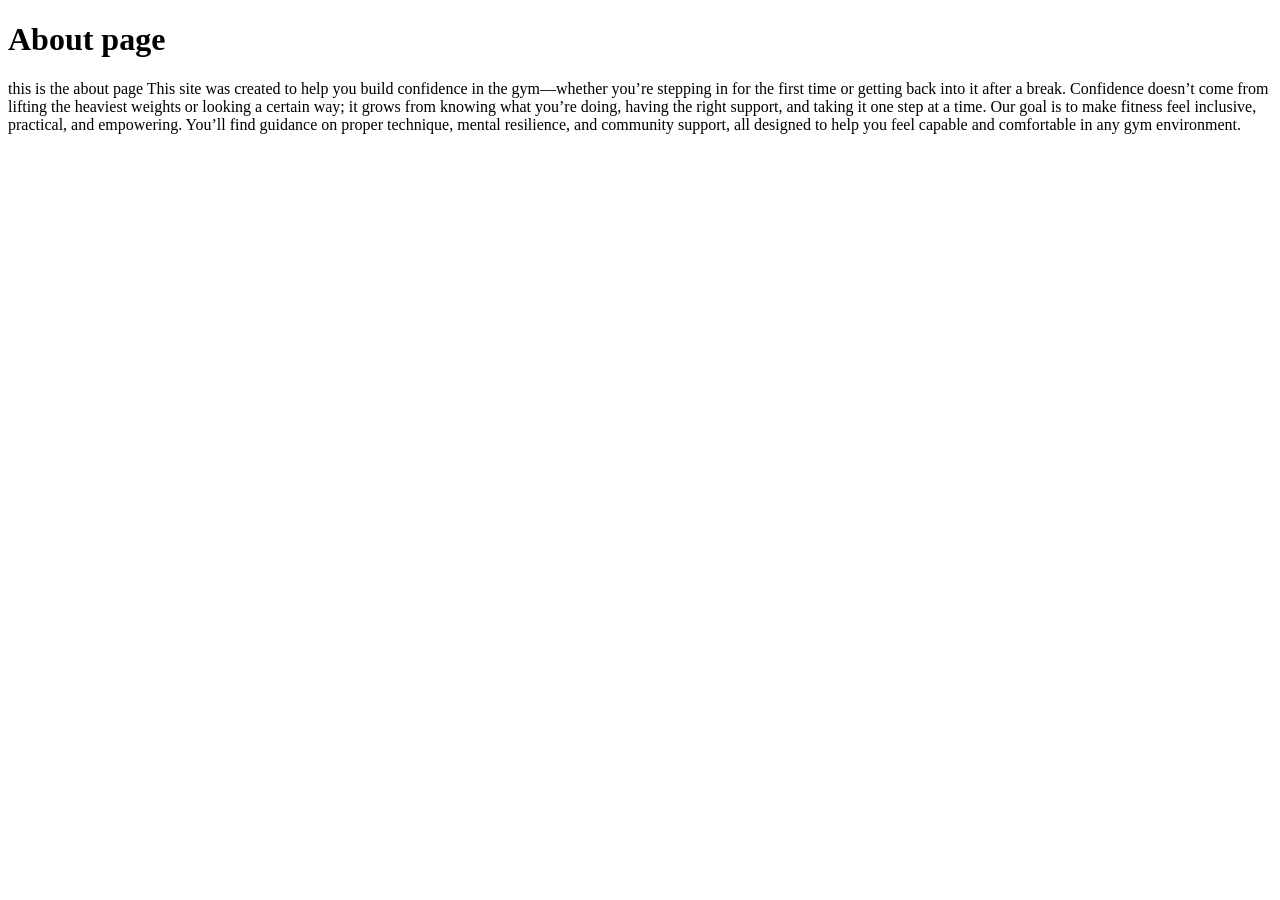
==== about.html @ 491bd15e "first commit" ====
<!DOCTYPE html>
<html>

<head>
    <title>About</title>
</head>

<body>
    <h1>About page</h1>
    <P>this is the about page
        This site was created to help you build confidence in the gym—whether you’re stepping in for the first time or getting back into it after a break. Confidence doesn’t come from lifting the heaviest weights or looking a certain way; it grows from knowing what you’re doing, having the right support, and taking it one step at a time.

        Our goal is to make fitness feel inclusive, practical, and empowering. You’ll find guidance on proper technique, mental resilience, and community support, all designed to help you feel capable and comfortable in any gym environment.
    </P>

    
</body>
</html>
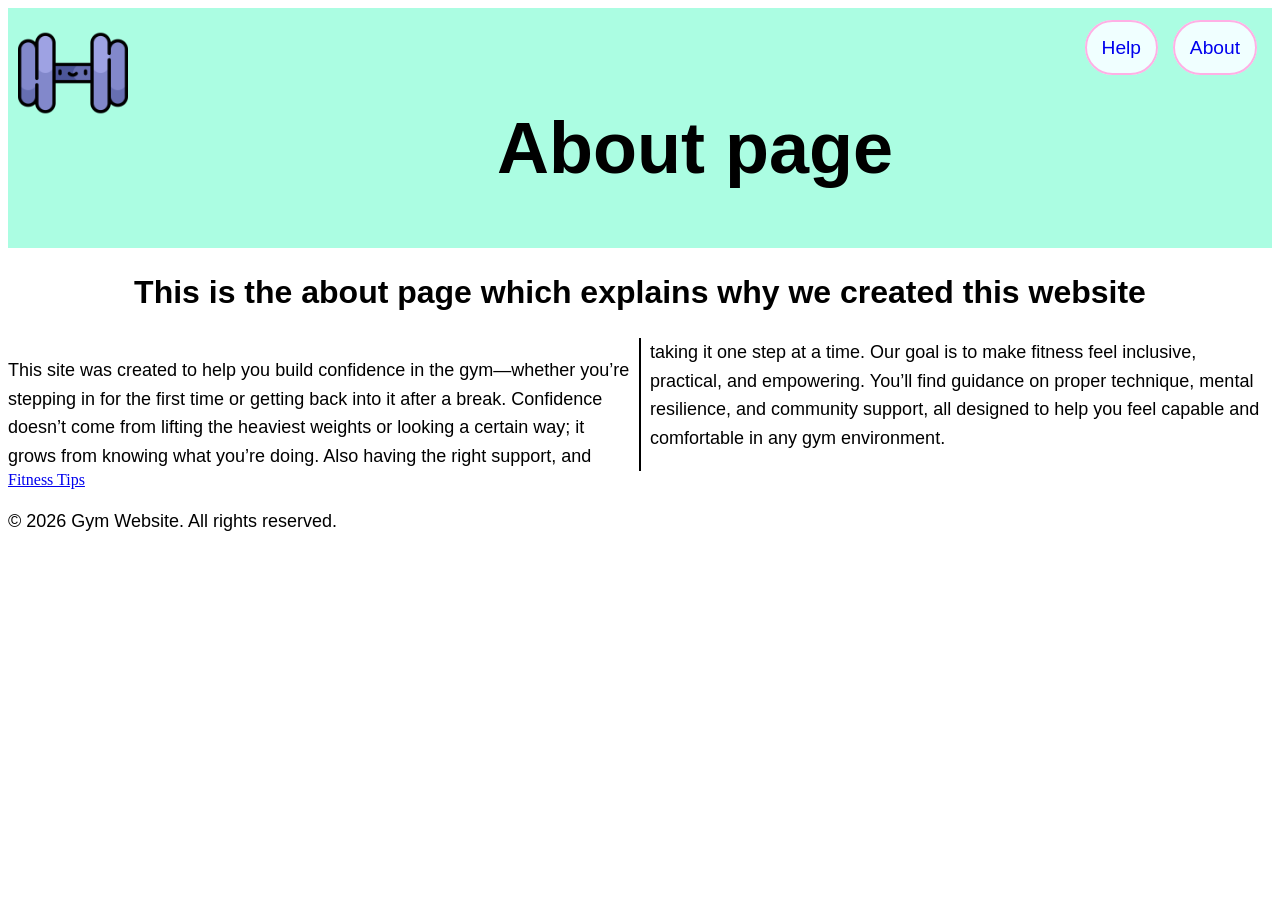
==== commit 0badfecc: "Added info pages to site" ====
--- a/about.html
+++ b/about.html
@@ -2,17 +2,45 @@
 <html>
 
 <head>
+    <meta charset="UTF-8">
+    <meta name="viewport" content="width=device-width, initial-scale=1.0">
+    <meta name="description" content="gym project HTML5 structure">
     <title>About</title>
+    <link rel="stylesheet" href="styles/style.css">
+    <link rel="icon" type="image/png" href="template_section/footer">
+     <link rel="icon" type="image/png" href="images/dumbell icon.png">
 </head>
 
 <body>
-    <h1>About page</h1>
-    <P>this is the about page
-        This site was created to help you build confidence in the gym—whether you’re stepping in for the first time or getting back into it after a break. Confidence doesn’t come from lifting the heaviest weights or looking a certain way; it grows from knowing what you’re doing, having the right support, and taking it one step at a time.
+    <header>
+        <a href="index.html"><img class="logo" src="images/dumbell icon.png" alt="dumbell"></a>
+        <nav>
+            <ul>
+                <li id="active"> <a href="help.html">Help</a></li>
+                <li><a href="about.html">About</a></li>
+            </ul>
+        </nav>
+        <h1>About page</h1>
+    </header>
+    <section>
+        <h2>This is the about page which explains why we created this website</h2>
 
-        Our goal is to make fitness feel inclusive, practical, and empowering. You’ll find guidance on proper technique, mental resilience, and community support, all designed to help you feel capable and comfortable in any gym environment.
-    </P>
+         <div class="columns">
+    <p>This site was created to help you build confidence in the gym—whether you’re stepping in for the first time or
+        getting back into it after a break. Confidence doesn’t come from lifting the heaviest weights or looking a
+        certain way; it grows from knowing what you’re doing.
+         Also having the right support, and taking it one step at a
+        time. Our goal is to make fitness feel inclusive, practical, and empowering. You’ll find guidance on proper technique,
+        mental resilience, and community support, all designed to help you feel capable and comfortable in any gym
+        environment.
+    </p>
+    </section>
+    <a href="https://www.nhs.uk/live-well/exercise/" target="_blank">
+  Fitness Tips
+</a>
+<footer>
+  <p>&copy; 2026 Gym Website. All rights reserved.</p>
+</footer>
+</body>
 
-    
-</body>
-</html>
+</html>
--- a/styles/style.css
+++ b/styles/style.css
@@ -0,0 +1,267 @@
+h1{
+    text-align: center;
+    font-size: 450%;
+    font-family: Arial, Helvetica, sans-serif;
+
+}
+h2{
+    text-align: center;
+    font-size: xx-large;
+    font-family: Arial, Helvetica, sans-serif;
+}
+.logo{
+   float: left;
+    width: 110px;
+    border-radius: 20px; 
+    
+}
+header{
+    background-color: rgb(171, 253, 226);
+    padding: 10px;
+}
+nav ul{
+    text-align: right;
+    font-size: 1.2em;
+
+}
+
+nav ul li {
+    display:inline;
+    background-color:azure;
+    padding:15px;
+    margin: 5px;
+    border: 2px solid rgb(255, 176, 229);
+    border-radius: 40px;
+}
+nav ul li a{
+    font-family: Arial, Helvetica, sans-serif;
+    text-decoration: none;
+}
+nav ul li:hover 
+{
+    background-color: rgb(255, 176, 229);
+    opacity: 50%;
+}
+.images{
+    float: left;
+    width: 350px;
+    border-radius: 10px;
+}
+.photogym{
+     float: right;
+    width: 350px;
+    border-radius: 10px;
+}
+.gymimage{
+    width: 350px;
+    border-radius: 10px;
+}
+.card {
+  box-shadow: 0 4px 8px 0 rgba(0,0,0,0.2);
+  transition: 0.3s;
+  width: 40%;
+}
+
+.card:hover {
+  box-shadow: 0 11px 30px 0 rgba(0,0,0,0.2);
+}
+
+.container {
+  padding: 2px 16px;
+}
+
+
+.cards-section {
+  padding: 1rem;
+}
+
+
+.cards-container {
+  display: flex;
+  gap: 1rem;           /* space between cards (adjust as needed) */
+  align-items: stretch;  /* ensure equal height cards if images differ */
+  justify-content: center; /* center the row (optional) */
+  flex-wrap: nowrap;     /* keep them on a single line; remove to allow wrapping on small screens */
+}
+
+/* Card styling (adjust as needed) */
+.card {
+  flex: 0 0 30%;          /* each card takes 30% of the row (adjust width as needed) */
+  border: 1px solid #ddd;
+  border-radius: 8px;
+  overflow: hidden;
+  background: #fff;
+  display: flex;
+  flex-direction: column;
+}
+
+.card img {
+  width: 100%;
+  height: auto;
+  display: block;
+}
+
+.card .container {
+  padding: 0.5rem 1rem;
+}
+
+.cards-container {
+  display: flex;
+  gap: 1rem;
+  align-items: stretch;
+  justify-content: center;
+  flex-wrap: wrap;         /* allow wrapping on small screens */
+}
+
+.card {
+  flex: 1 1 calc(33.333% - 1rem); /* three per row with gaps */
+  min-width: 240px;               /* prevent cards from becoming too narrow */
+}
+
+/* Card layout (adjust existing rules if you have them) */
+.cards-section {
+  padding: 1rem;
+}
+
+.cards-container {
+  display: flex;
+  gap: 1rem;
+  align-items: stretch;
+  justify-content: center;
+  flex-wrap: wrap; /* allow wrapping on small screens */
+}
+
+.card {
+  display: flex;
+  flex-direction: column;
+  width: 30%;
+  min-width: 240px;
+  border: 1px solid #ddd;
+  border-radius: 8px;
+  overflow: hidden;
+  background: #fff;
+  /* Ensure consistent height if content changes later */
+  height: 420px; /* optional fixed height; adjust as needed */
+}
+
+.card-header {
+  height: 15%;         /* top area for text */
+  display: flex;
+  align-items: center;
+  justify-content: center;
+  padding: 0.5rem;
+  background: #f7f7f7;
+}
+
+.card-header h3 {
+  margin: 0;
+  font-size: 1.1rem;
+  text-align: center;
+}
+
+.card-image {
+  height: 85%;           /* remaining space for the image */
+  width: 100%;
+  overflow: hidden;
+}
+
+.card-image img {
+  width: 100%;
+  height: 100%;
+  object-fit: cover;       /* fill the area without distortion */
+  display: block;
+}
+
+.columns {
+  column-count: 2;
+  column-gap: 20px;
+  column-rule: 2px solid black;
+}
+
+p {
+  font-family: Arial, Helvetica, sans-serif;
+  font-size: 18px;
+  line-height: 1.6;
+}
+
+.media-row {
+  display: flex;
+  justify-content: space-between;
+  gap: 20px;
+  margin-top: 20px;
+}
+
+.media-row iframe {
+  width: 48%;
+  height:315px;
+  border: none;
+}
+
+.communication {
+  background-image: url("../images/weightgym.jpg");
+  background-size: cover;
+  background-repeat: no-repeat;
+  background-position: center;
+  min-height: 100vh;
+}
+
+.gym-table {
+  width: 70%;
+  margin: auto;
+  border-collapse: collapse;
+  background-color: white;
+}
+
+.gym-table th {
+  background-color: rgb(171, 253, 226);;
+  color: rgb(0, 0, 0);
+}
+
+.gym-table th, .gym-table td {
+  border: 1px solid black;
+  padding: 8px;
+  text-align: center;
+}
+.gym-list {
+  background-color: white;
+  display: inline-block;
+  padding:10px;
+  border-radius: 8px;
+}
+.gym-image {
+  float: left;
+  width: 200px;
+  margin-right: 15px;
+}
+
+.text-box {
+  background-color: rgba(255, 255, 255, 0.85);
+  padding: 15px;
+  border-radius: 8px;
+}
+.contact-form {
+  background-color: white;
+  padding: 20px;
+  width: 300px;
+  margin: 40px auto;   /* centers it nicely */
+  border-radius: 10px;
+  text-align: left;
+}
+
+.contact-form input,
+.contact-form textarea {
+  width: 100%;
+  margin-top: 5px;
+  margin-bottom: 10px;
+}
+
+.required {
+  color: red;
+}
+
+h4 {
+    text-align: center;
+    font-size: 240%;
+    font-family: Arial, Helvetica, sans-serif;
+}
+
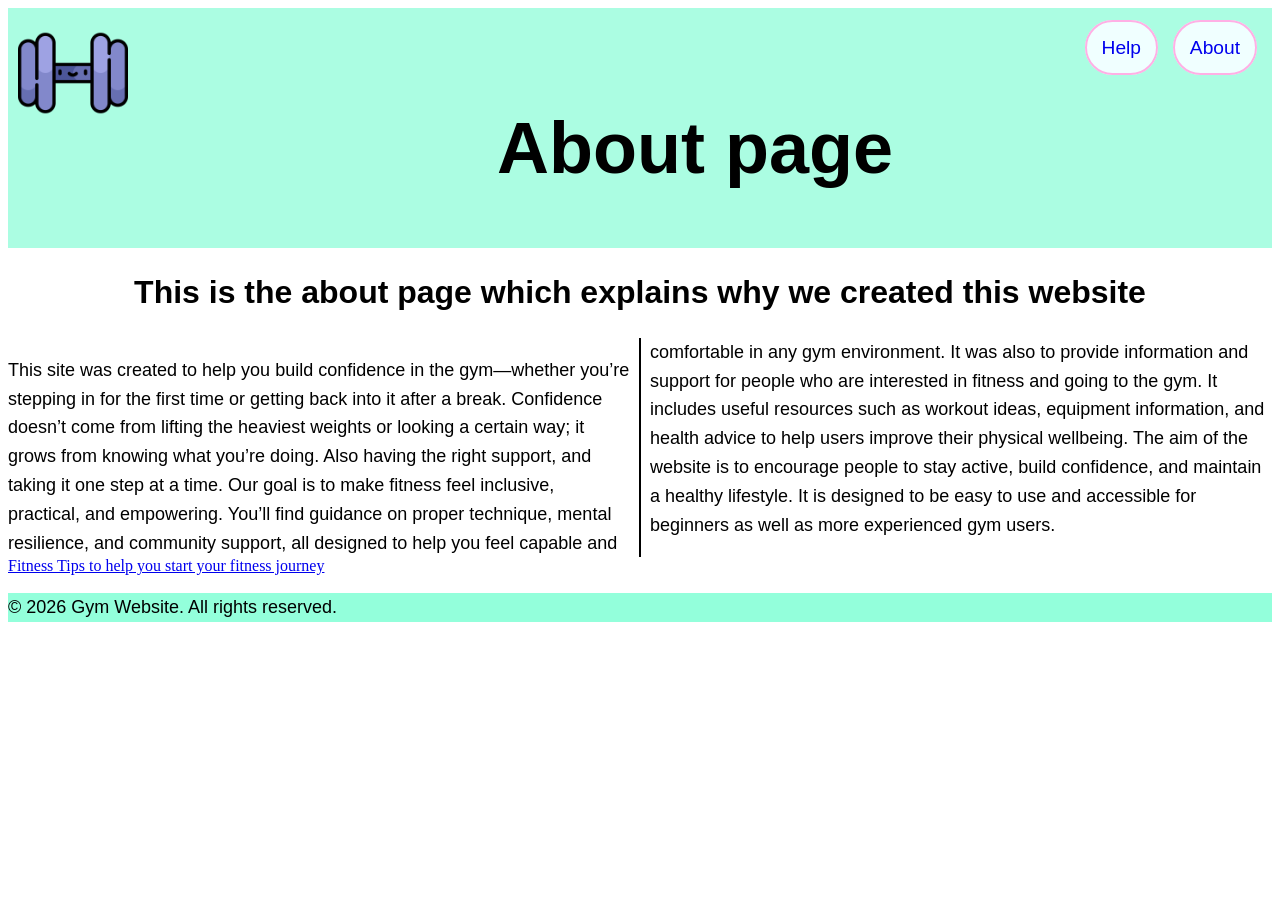
==== commit 04fce28e: "Add files via upload" ====
--- a/about.html
+++ b/about.html
@@ -1,46 +1,50 @@
-<!DOCTYPE html>
-<html>
-
-<head>
-    <meta charset="UTF-8">
-    <meta name="viewport" content="width=device-width, initial-scale=1.0">
-    <meta name="description" content="gym project HTML5 structure">
-    <title>About</title>
-    <link rel="stylesheet" href="styles/style.css">
-    <link rel="icon" type="image/png" href="template_section/footer">
-     <link rel="icon" type="image/png" href="images/dumbell icon.png">
-</head>
-
-<body>
-    <header>
-        <a href="index.html"><img class="logo" src="images/dumbell icon.png" alt="dumbell"></a>
-        <nav>
-            <ul>
-                <li id="active"> <a href="help.html">Help</a></li>
-                <li><a href="about.html">About</a></li>
-            </ul>
-        </nav>
-        <h1>About page</h1>
-    </header>
-    <section>
-        <h2>This is the about page which explains why we created this website</h2>
-
-         <div class="columns">
-    <p>This site was created to help you build confidence in the gym—whether you’re stepping in for the first time or
-        getting back into it after a break. Confidence doesn’t come from lifting the heaviest weights or looking a
-        certain way; it grows from knowing what you’re doing.
-         Also having the right support, and taking it one step at a
-        time. Our goal is to make fitness feel inclusive, practical, and empowering. You’ll find guidance on proper technique,
-        mental resilience, and community support, all designed to help you feel capable and comfortable in any gym
-        environment.
-    </p>
-    </section>
-    <a href="https://www.nhs.uk/live-well/exercise/" target="_blank">
-  Fitness Tips
-</a>
-<footer>
-  <p>&copy; 2026 Gym Website. All rights reserved.</p>
-</footer>
-</body>
-
+<!DOCTYPE html>
+<html>
+
+<head>
+    <meta charset="UTF-8">
+    <meta name="viewport" content="width=device-width, initial-scale=1.0">
+    <meta name="description" content="gym project HTML5 structure">
+    <title>About</title>
+    <link rel="stylesheet" href="styles/style.css">
+    <link rel="icon" type="image/png" href="template_section/footer">
+     <link rel="icon" type="image/png" href="images/dumbell icon.png">
+</head>
+
+<body>
+    <header>
+        <a href="index.html"><img class="logo" src="images/dumbellicon.png" alt="dumbell"></a>
+        <nav>
+            <ul>
+                <li id="active"> <a href="help.html">Help</a></li>
+                <li><a href="about.html">About</a></li>
+            </ul>
+        </nav>
+        <h1>About page</h1>
+    </header>
+    <section>
+        <h2>This is the about page which explains why we created this website</h2>
+
+         <div class="columns">
+    <p>This site was created to help you build confidence in the gym—whether you’re stepping in for the first time or
+        getting back into it after a break. Confidence doesn’t come from lifting the heaviest weights or looking a
+        certain way; it grows from knowing what you’re doing.
+         Also having the right support, and taking it one step at a
+        time. Our goal is to make fitness feel inclusive, practical, and empowering. You’ll find guidance on proper technique,
+        mental resilience, and community support, all designed to help you feel capable and comfortable in any gym
+        environment.
+        It was also to provide information and support for people who are interested in fitness and going to the gym. It includes useful resources such as workout ideas, equipment information, and health advice to help users improve their physical wellbeing.
+
+The aim of the website is to encourage people to stay active, build confidence, and maintain a healthy lifestyle. It is designed to be easy to use and accessible for beginners as well as more experienced gym users.
+
+    </p>
+    </section>
+    <a href="https://www.nhs.uk/live-well/exercise/" target="_blank">
+  Fitness Tips to help you start your fitness journey
+</a>
+<footer class="footer">
+  <p>&copy; 2026 Gym Website. All rights reserved.</p>
+</footer>
+</body>
+
 </html>
--- a/styles/style.css
+++ b/styles/style.css
@@ -1,267 +1,275 @@
-h1{
-    text-align: center;
-    font-size: 450%;
-    font-family: Arial, Helvetica, sans-serif;
-
-}
-h2{
-    text-align: center;
-    font-size: xx-large;
-    font-family: Arial, Helvetica, sans-serif;
-}
-.logo{
-   float: left;
-    width: 110px;
-    border-radius: 20px; 
-    
-}
-header{
-    background-color: rgb(171, 253, 226);
-    padding: 10px;
-}
-nav ul{
-    text-align: right;
-    font-size: 1.2em;
-
-}
-
-nav ul li {
-    display:inline;
-    background-color:azure;
-    padding:15px;
-    margin: 5px;
-    border: 2px solid rgb(255, 176, 229);
-    border-radius: 40px;
-}
-nav ul li a{
-    font-family: Arial, Helvetica, sans-serif;
-    text-decoration: none;
-}
-nav ul li:hover 
-{
-    background-color: rgb(255, 176, 229);
-    opacity: 50%;
-}
-.images{
-    float: left;
-    width: 350px;
-    border-radius: 10px;
-}
-.photogym{
-     float: right;
-    width: 350px;
-    border-radius: 10px;
-}
-.gymimage{
-    width: 350px;
-    border-radius: 10px;
-}
-.card {
-  box-shadow: 0 4px 8px 0 rgba(0,0,0,0.2);
-  transition: 0.3s;
-  width: 40%;
-}
-
-.card:hover {
-  box-shadow: 0 11px 30px 0 rgba(0,0,0,0.2);
-}
-
-.container {
-  padding: 2px 16px;
-}
-
-
-.cards-section {
-  padding: 1rem;
-}
-
-
-.cards-container {
-  display: flex;
-  gap: 1rem;           /* space between cards (adjust as needed) */
-  align-items: stretch;  /* ensure equal height cards if images differ */
-  justify-content: center; /* center the row (optional) */
-  flex-wrap: nowrap;     /* keep them on a single line; remove to allow wrapping on small screens */
-}
-
-/* Card styling (adjust as needed) */
-.card {
-  flex: 0 0 30%;          /* each card takes 30% of the row (adjust width as needed) */
-  border: 1px solid #ddd;
-  border-radius: 8px;
-  overflow: hidden;
-  background: #fff;
-  display: flex;
-  flex-direction: column;
-}
-
-.card img {
-  width: 100%;
-  height: auto;
-  display: block;
-}
-
-.card .container {
-  padding: 0.5rem 1rem;
-}
-
-.cards-container {
-  display: flex;
-  gap: 1rem;
-  align-items: stretch;
-  justify-content: center;
-  flex-wrap: wrap;         /* allow wrapping on small screens */
-}
-
-.card {
-  flex: 1 1 calc(33.333% - 1rem); /* three per row with gaps */
-  min-width: 240px;               /* prevent cards from becoming too narrow */
-}
-
-/* Card layout (adjust existing rules if you have them) */
-.cards-section {
-  padding: 1rem;
-}
-
-.cards-container {
-  display: flex;
-  gap: 1rem;
-  align-items: stretch;
-  justify-content: center;
-  flex-wrap: wrap; /* allow wrapping on small screens */
-}
-
-.card {
-  display: flex;
-  flex-direction: column;
-  width: 30%;
-  min-width: 240px;
-  border: 1px solid #ddd;
-  border-radius: 8px;
-  overflow: hidden;
-  background: #fff;
-  /* Ensure consistent height if content changes later */
-  height: 420px; /* optional fixed height; adjust as needed */
-}
-
-.card-header {
-  height: 15%;         /* top area for text */
-  display: flex;
-  align-items: center;
-  justify-content: center;
-  padding: 0.5rem;
-  background: #f7f7f7;
-}
-
-.card-header h3 {
-  margin: 0;
-  font-size: 1.1rem;
-  text-align: center;
-}
-
-.card-image {
-  height: 85%;           /* remaining space for the image */
-  width: 100%;
-  overflow: hidden;
-}
-
-.card-image img {
-  width: 100%;
-  height: 100%;
-  object-fit: cover;       /* fill the area without distortion */
-  display: block;
-}
-
-.columns {
-  column-count: 2;
-  column-gap: 20px;
-  column-rule: 2px solid black;
-}
-
-p {
-  font-family: Arial, Helvetica, sans-serif;
-  font-size: 18px;
-  line-height: 1.6;
-}
-
-.media-row {
-  display: flex;
-  justify-content: space-between;
-  gap: 20px;
-  margin-top: 20px;
-}
-
-.media-row iframe {
-  width: 48%;
-  height:315px;
-  border: none;
-}
-
-.communication {
-  background-image: url("../images/weightgym.jpg");
-  background-size: cover;
-  background-repeat: no-repeat;
-  background-position: center;
-  min-height: 100vh;
-}
-
-.gym-table {
-  width: 70%;
-  margin: auto;
-  border-collapse: collapse;
-  background-color: white;
-}
-
-.gym-table th {
-  background-color: rgb(171, 253, 226);;
-  color: rgb(0, 0, 0);
-}
-
-.gym-table th, .gym-table td {
-  border: 1px solid black;
-  padding: 8px;
-  text-align: center;
-}
-.gym-list {
-  background-color: white;
-  display: inline-block;
-  padding:10px;
-  border-radius: 8px;
-}
-.gym-image {
-  float: left;
-  width: 200px;
-  margin-right: 15px;
-}
-
-.text-box {
-  background-color: rgba(255, 255, 255, 0.85);
-  padding: 15px;
-  border-radius: 8px;
-}
-.contact-form {
-  background-color: white;
-  padding: 20px;
-  width: 300px;
-  margin: 40px auto;   /* centers it nicely */
-  border-radius: 10px;
-  text-align: left;
-}
-
-.contact-form input,
-.contact-form textarea {
-  width: 100%;
-  margin-top: 5px;
-  margin-bottom: 10px;
-}
-
-.required {
-  color: red;
-}
-
-h4 {
-    text-align: center;
-    font-size: 240%;
-    font-family: Arial, Helvetica, sans-serif;
-}
-
+h1{
+    text-align: center;
+    font-size: 450%;
+    font-family: Arial, Helvetica, sans-serif;
+
+}
+h2{
+    text-align: center;
+    font-size: xx-large;
+    font-family: Arial, Helvetica, sans-serif;
+}
+.logo{
+   float: left;
+    width: 110px;
+    border-radius: 20px; 
+    
+}
+header{
+    background-color: rgb(171, 253, 226);
+    padding: 10px;
+}
+nav ul{
+    text-align: right;
+    font-size: 1.2em;
+
+}
+
+nav ul li {
+    display:inline;
+    background-color:azure;
+    padding:15px;
+    margin: 5px;
+    border: 2px solid rgb(255, 176, 229);
+    border-radius: 40px;
+}
+nav ul li a{
+    font-family: Arial, Helvetica, sans-serif;
+    text-decoration: none;
+}
+nav ul li:hover 
+{
+    background-color: rgb(255, 176, 229);
+    opacity: 50%;
+}
+.images{
+    float: left;
+    width: 350px;
+    border-radius: 10px;
+}
+.photogym{
+     float: right;
+    width: 350px;
+    border-radius: 10px;
+}
+.gymimage{
+    width: 350px;
+    border-radius: 10px;
+}
+.card {
+  box-shadow: 0 4px 8px 0 rgba(0,0,0,0.2);
+  transition: 0.3s;
+  width: 40%;
+}
+
+.card:hover {
+  box-shadow: 0 11px 30px 0 rgba(0,0,0,0.2);
+}
+
+.container {
+  padding: 2px 16px;
+}
+
+
+.cards-section {
+  padding: 1rem;
+}
+
+
+.cards-container {
+  display: flex;
+  gap: 1rem;           
+  align-items: stretch;  
+  justify-content: center; 
+  flex-wrap: nowrap;     
+}
+
+
+.card {
+  flex: 0 0 30%;          
+  border: 1px solid #ddd;
+  border-radius: 8px;
+  overflow: hidden;
+  background: #fff;
+  display: flex;
+  flex-direction: column;
+}
+
+.card img {
+  width: 100%;
+  height: auto;
+  display: block;
+}
+
+.card .container {
+  padding: 0.5rem 1rem;
+}
+
+.cards-container {
+  display: flex;
+  gap: 1rem;
+  align-items: stretch;
+  justify-content: center;
+  flex-wrap: wrap;         
+}
+
+.card {
+  flex: 1 1 calc(33.333% - 1rem); 
+  min-width: 240px;               
+}
+
+
+.cards-section {
+  padding: 1rem;
+}
+
+.cards-container {
+  display: flex;
+  gap: 1rem;
+  align-items: stretch;
+  justify-content: center;
+  flex-wrap: wrap;
+}
+
+.card {
+  display: flex;
+  flex-direction: column;
+  width: 30%;
+  min-width: 240px;
+  border: 1px solid #ddd;
+  border-radius: 8px;
+  overflow: hidden;
+  background: #fff;
+  height: 420px; 
+}
+
+.card-header {
+  height: 15%;         
+  display: flex;
+  align-items: center;
+  justify-content: center;
+  padding: 0.5rem;
+  background: #f7f7f7;
+}
+
+.card-header h3 {
+  margin: 0;
+  font-size: 1.1rem;
+  text-align: center;
+}
+
+.card-image {
+  height: 85%;           
+  width: 100%;
+  overflow: hidden;
+}
+
+.card-image img {
+  width: 100%;
+  height: 100%;
+  object-fit: cover;       
+  display: block;
+}
+
+.columns {
+  column-count: 2;
+  column-gap: 20px;
+  column-rule: 2px solid black;
+}
+
+p {
+  font-family: Arial, Helvetica, sans-serif;
+  font-size: 18px;
+  line-height: 1.6;
+}
+
+.media-row {
+  display: flex;
+  justify-content: space-between;
+  gap: 20px;
+  margin-top: 20px;
+}
+
+.media-row iframe {
+  width: 48%;
+  height:315px;
+  border: none;
+}
+
+.communication {
+  background-image: url("../images/weightgym.jpg");
+  background-size: cover;
+  background-repeat: no-repeat;
+  background-position: center;
+  min-height: 100vh;
+}
+
+.gym-table {
+  width: 70%;
+  margin: auto;
+  border-collapse: collapse;
+  background-color: white;
+}
+
+.gym-table th {
+  background-color: rgb(171, 253, 226);
+  color: rgb(0, 0, 0);
+}
+
+.gym-table th, .gym-table td {
+  border: 1px solid black;
+  padding: 8px;
+  text-align: center;
+}
+.gym-list {
+  background-color: white;
+  display: inline-block;
+  padding:10px;
+  border-radius: 8px;
+}
+.gym-image {
+  float: left;
+  width: 200px;
+  margin-right: 15px;
+}
+
+.text-box {
+  background-color: rgba(255, 255, 255, 0.85);
+  padding: 15px;
+  border-radius: 8px;
+}
+.contact-form {
+  background-color: white;
+  padding: 20px;
+  width: 300px;
+  margin: 40px auto;   
+  border-radius: 10px;
+  text-align: left;
+}
+
+.contact-form input,
+.contact-form textarea {
+  width: 100%;
+  margin-top: 5px;
+  margin-bottom: 10px;
+}
+
+.required {
+  color: red;
+}
+
+h4 {
+    text-align: center;
+    font-size: 240%;
+    font-family: Arial, Helvetica, sans-serif;
+}
+.footer {
+  background-color:  rgb(147, 255, 219);
+  color: rgb(0, 0, 0);
+}
+.side-image {
+  width: px;
+  display: inline-block;
+  margin: 15px;
+}
+
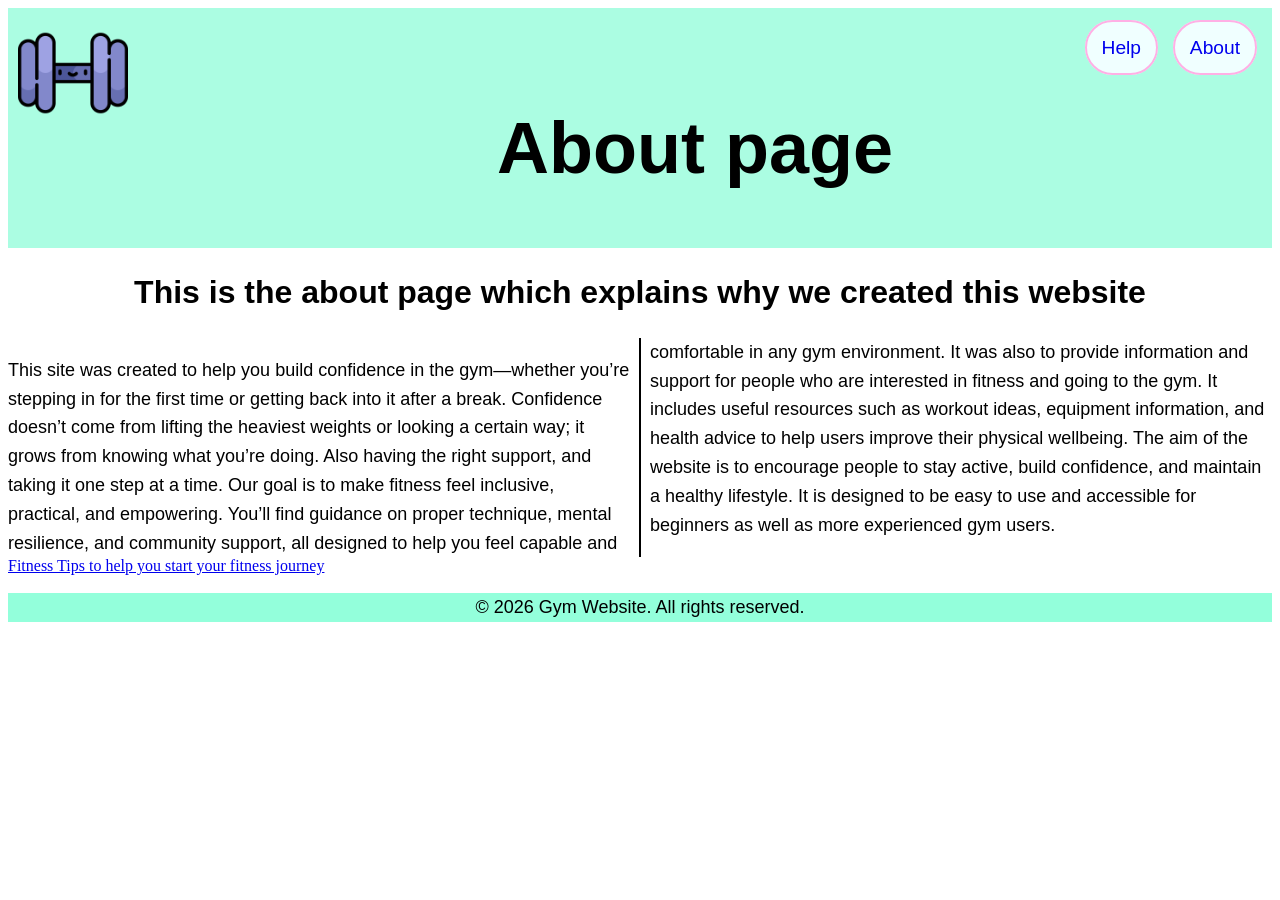
==== commit 942bcede: "local version uploaded" ====
--- a/about.html
+++ b/about.html
@@ -7,8 +7,7 @@
     <meta name="description" content="gym project HTML5 structure">
     <title>About</title>
     <link rel="stylesheet" href="styles/style.css">
-    <link rel="icon" type="image/png" href="template_section/footer">
-     <link rel="icon" type="image/png" href="images/dumbell icon.png">
+    <link rel="icon" type="image/png" href="images/favicon.ico.png">
 </head>
 
 <body>
--- a/styles/style.css
+++ b/styles/style.css
@@ -273,3 +273,6 @@
   margin: 15px;
 }
 
+.footer p {
+ text-align: center;
+}
